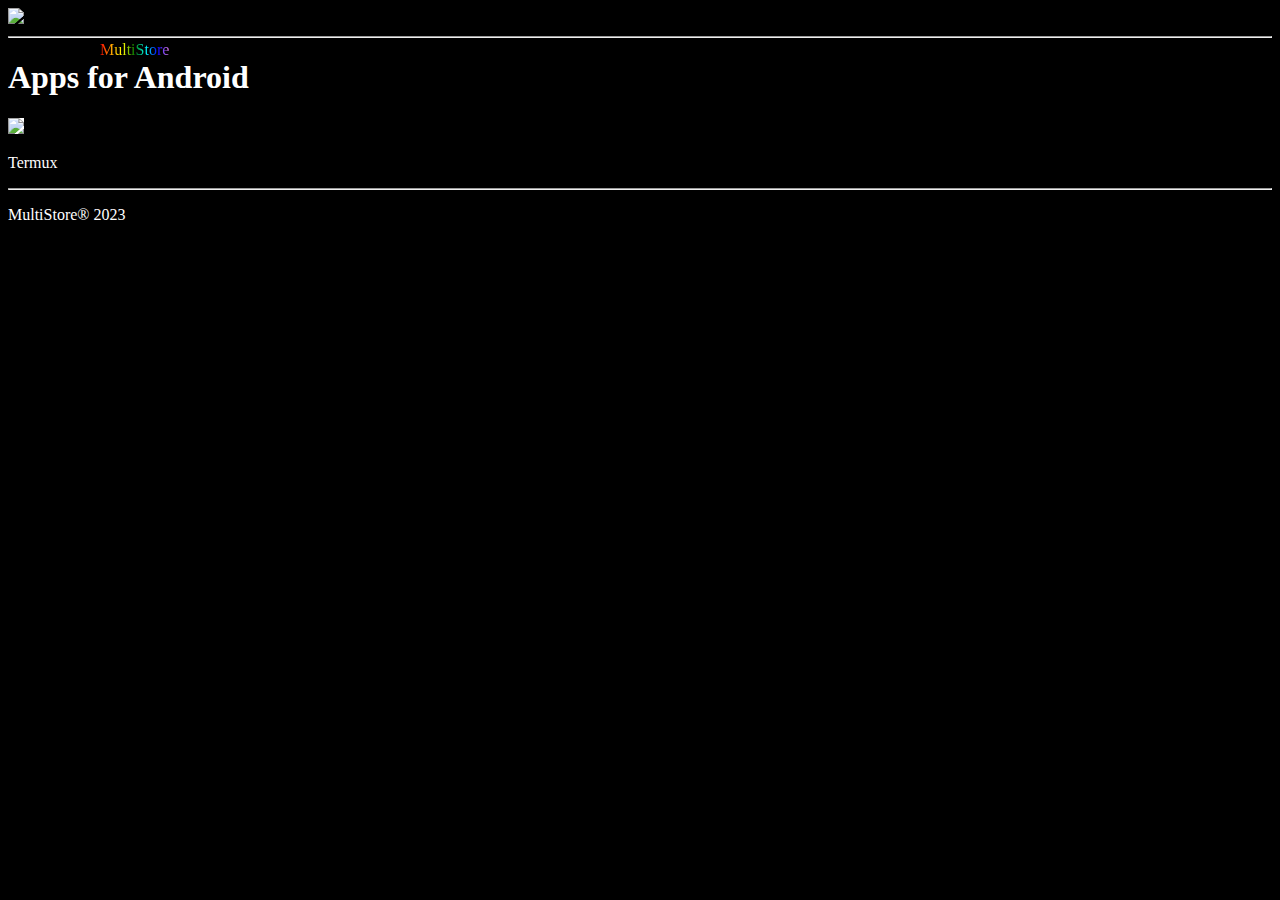
==== index.html @ 004f16f0 "Add files via upload" ====
<!DOCTYPE html>
<html>
<head>
	<title>MultiStore</title>
	<meta charset="UTF-8">
	<meta name="viewport" content="width=device-width, initial-scale=1.0">
	<link rel="stylesheet" type="text/css" href="Style/style.css">
</head>

<body>
	<header>
	    <img class="icon" src='pictures/icon.png' widht="78" height="78"></img>
	</header>
	<p class="name">MultiStore</p>
	<hr></hr>
	<h1>Apps for Android</h1>
	<a href="https://drive.google.com/uc?export=download&id=14rbu9-SWBIxub3PoxaUPR6YWnAGySJtK"><img class="termux" src="pictures/termux.png" width="48" hight="48"></img></a>
	<p>Termux</p>
	<hr></hr>
	<footer>
		<p>MultiStore® 2023</p>
	</footer>
</body>
</html>
---- Style/style.css ----
body {
    background-color: black;
}

p {
    color: white;
}

.name {
    background: linear-gradient(to right, red, orange, yellow, green, cyan, blue, violet);
  -webkit-background-clip: text;
  -webkit-text-fill-color: transparent;
  position: absolute;
  top: 25px;
  left: 100px;
}

h1 {
    color: white;
}

.termux {
    background-color: white;
}
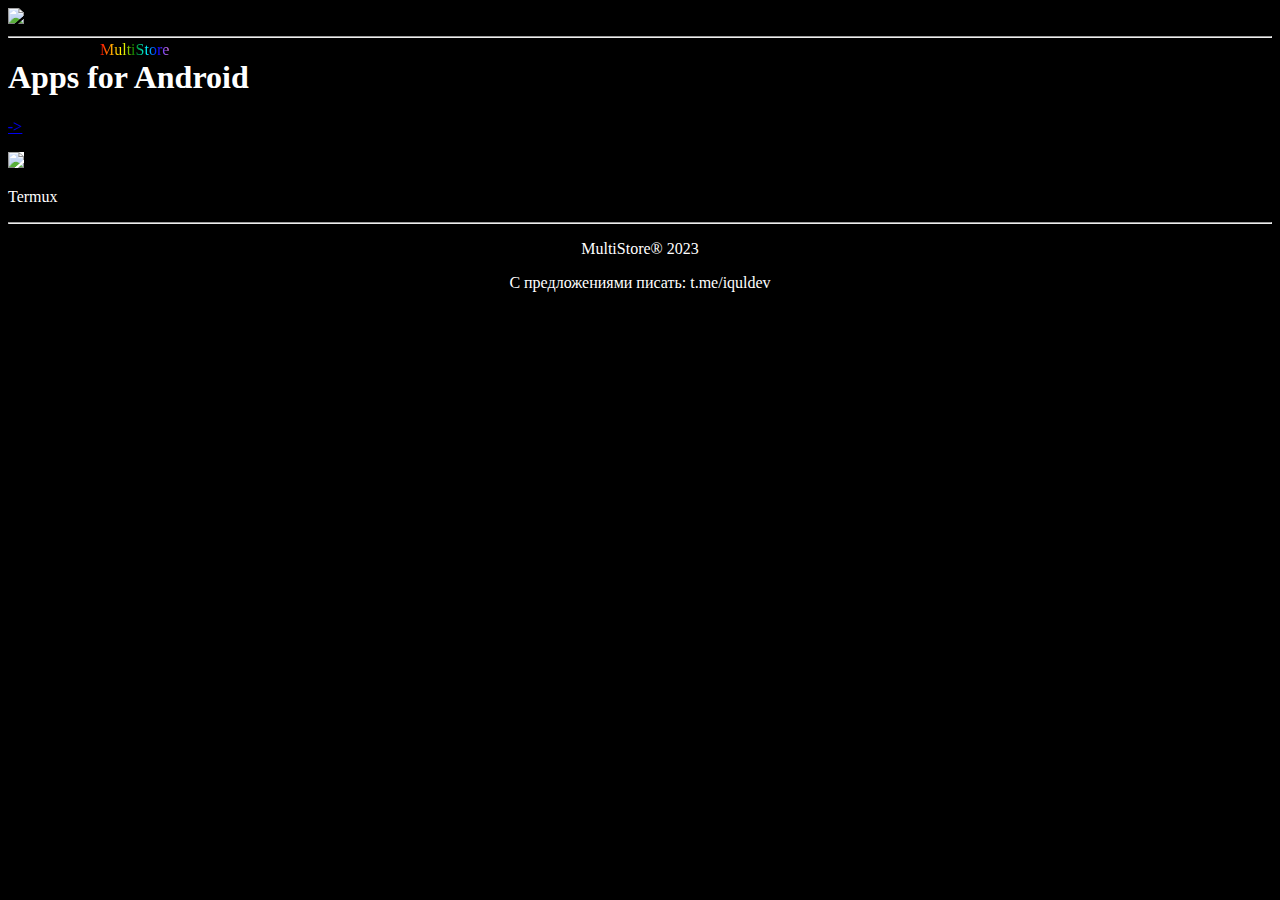
==== commit 99bfd0dd: "Update index.html" ====
--- a/index.html
+++ b/index.html
@@ -14,11 +14,13 @@
 	<p class="name">MultiStore</p>
 	<hr></hr>
 	<h1>Apps for Android</h1>
-	<a href="https://drive.google.com/uc?export=download&id=14rbu9-SWBIxub3PoxaUPR6YWnAGySJtK"><img class="termux" src="pictures/termux.png" width="48" hight="48"></img></a>
+	<a class="arrow" href="apk_apps.html">-></p>
+	<a href="https://www.dropbox.com/s/2rwmzgcn14pej1g/termux_app.apk?dl=1"><img class="termux" src="pictures/termux.png" width="48" hight="48"></img></a>
 	<p>Termux</p>
 	<hr></hr>
 	<footer>
-		<p>MultiStore® 2023</p>
+		<p align="center">MultiStore® 2023</p>
+		<p align="center">С предложениями писать: t.me/iquldev</p>
 	</footer>
 </body>
 </html>
--- a/Style/style.css
+++ b/Style/style.css
@@ -21,4 +21,6 @@
 
 .termux {
     background-color: white;
-}+}
+
+@import url('https://fonts.googleapis.com/css2?family=Montserrat:wght@500&display=swap');
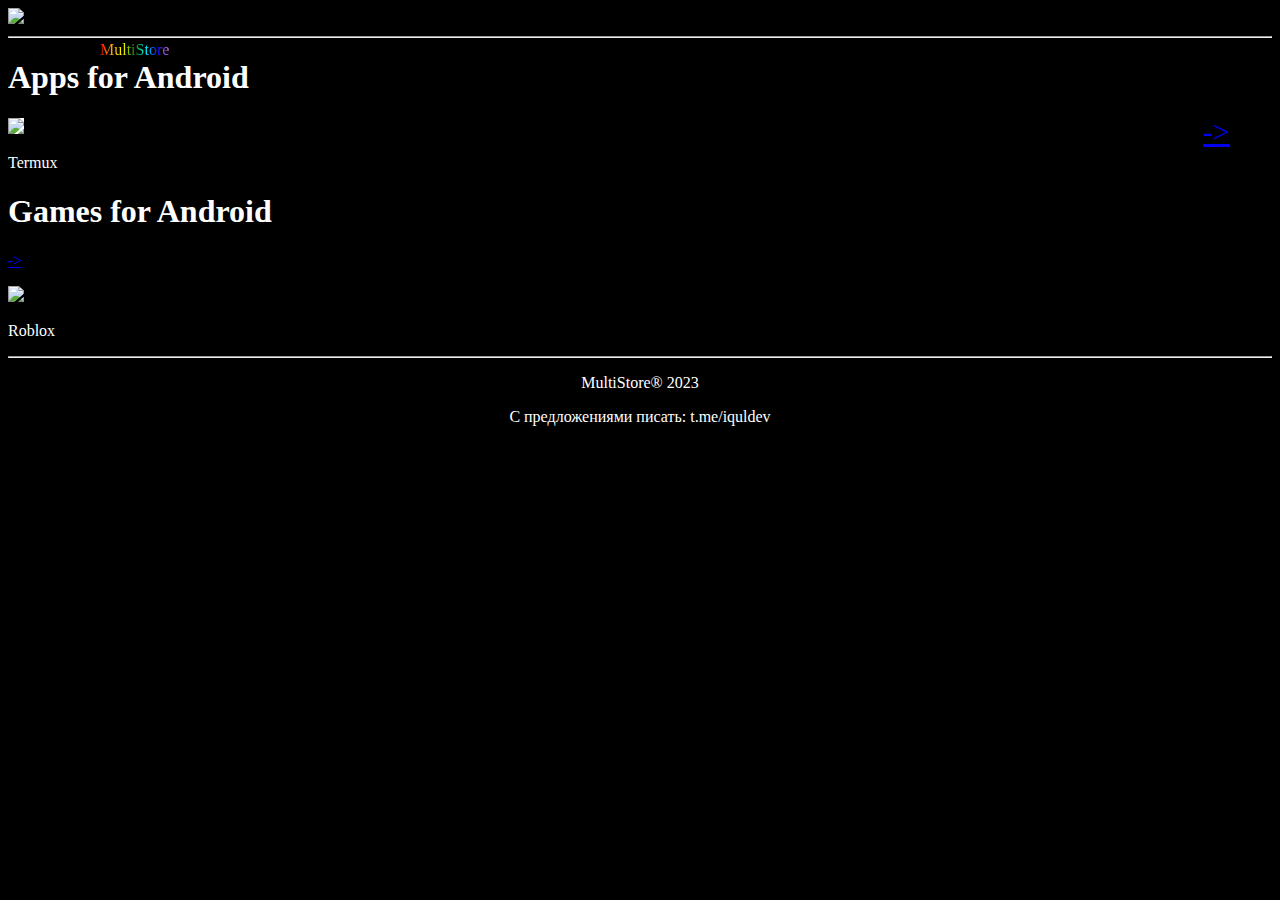
==== commit 4d7f28eb: "Update index.html" ====
--- a/index.html
+++ b/index.html
@@ -17,10 +17,13 @@
 	<a class="arrow" href="apk_apps.html">-></p>
 	<a href="https://www.dropbox.com/s/2rwmzgcn14pej1g/termux_app.apk?dl=1"><img class="termux" src="pictures/termux.png" width="48" hight="48"></img></a>
 	<p>Termux</p>
+	<h1>Games for Android</h1>
+	<a class="arrow_games" href="apk_games.html">-></p>
+	<a href="https://www.dropbox.com/s/zysi30qp5pn432n/com.roblox.client_2.565.360_1426.apk?dl=1"><img class="roblox" src="pictures/roblox.png" width="48" hight="48"></img></a>
+	<p>Roblox</p>
 	<hr></hr>
 	<footer>
 		<p align="center">MultiStore® 2023</p>
 		<p align="center">С предложениями писать: t.me/iquldev</p>
 	</footer>
 </body>
-</html>
--- a/Style/style.css
+++ b/Style/style.css
@@ -24,3 +24,17 @@
 }
 
 @import url('https://fonts.googleapis.com/css2?family=Montserrat:wght@500&display=swap');
+
+.arrow {
+    position: absolute;
+    top: 115px;
+    right: 50px;
+    font-size: 30px;
+}
+
+.home-1 {
+    position: absolute;
+    top: 115px;
+    right: 10px;
+    font-size: 30px;
+}
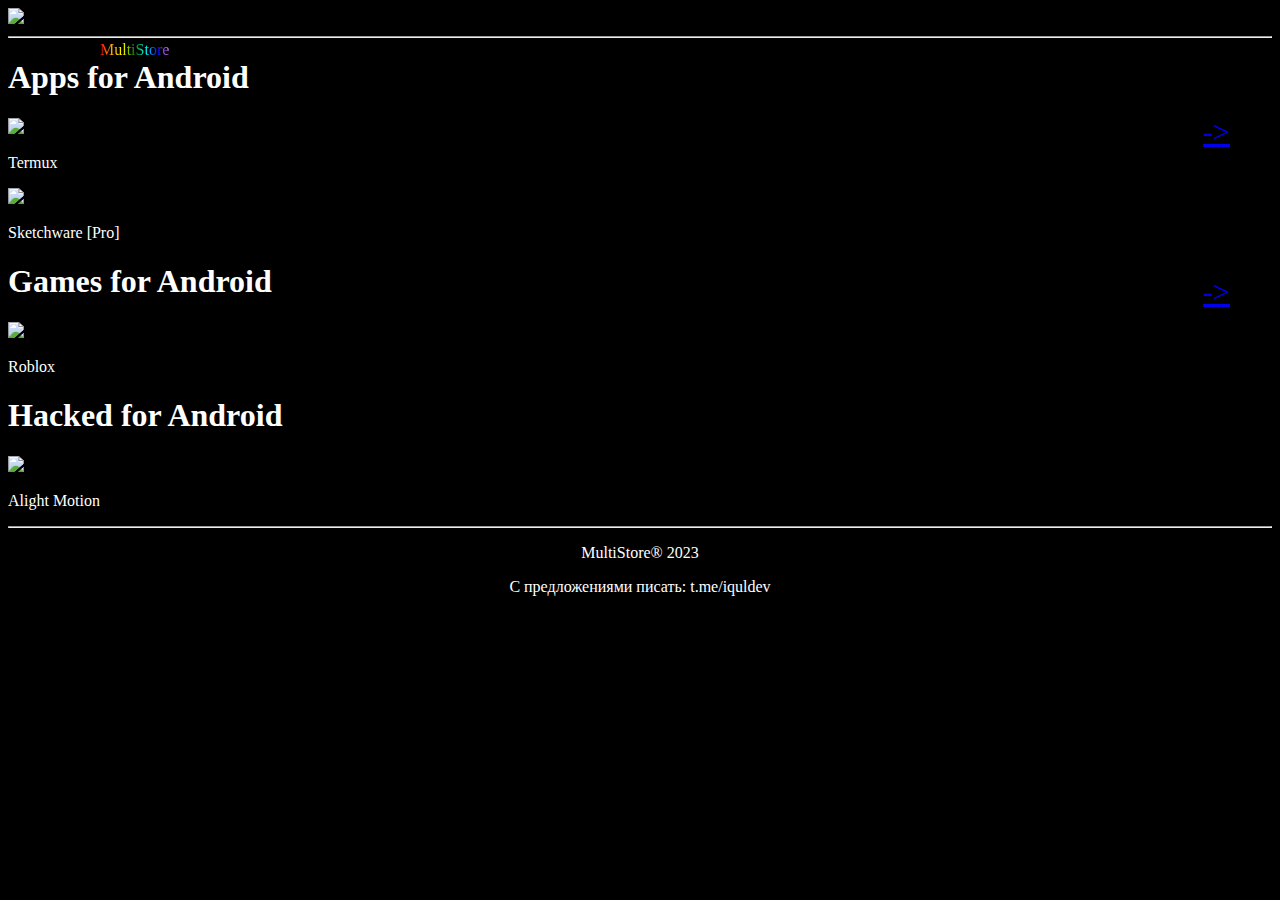
==== commit 0c7c2cf3: "Update index.html" ====
--- a/index.html
+++ b/index.html
@@ -13,17 +13,27 @@
 	</header>
 	<p class="name">MultiStore</p>
 	<hr></hr>
+
 	<h1>Apps for Android</h1>
 	<a class="arrow" href="apk_apps.html">-></p>
 	<a href="https://www.dropbox.com/s/2rwmzgcn14pej1g/termux_app.apk?dl=1"><img class="termux" src="pictures/termux.png" width="48" hight="48"></img></a>
 	<p>Termux</p>
+	<a href="https://www.dropbox.com/s/jvw96wzser964ns/sketchware_pro_v6.3.0_remod.apk?dl=1"><img class="sketchware" src="pictures/sketchware.png" width="48" hight="48"></img></a>
+	<p class="sketchware_name">Sketchware [Pro]</p>
+
 	<h1>Games for Android</h1>
 	<a class="arrow_games" href="apk_games.html">-></p>
 	<a href="https://www.dropbox.com/s/zysi30qp5pn432n/com.roblox.client_2.565.360_1426.apk?dl=1"><img class="roblox" src="pictures/roblox.png" width="48" hight="48"></img></a>
 	<p>Roblox</p>
+	
+	<h1>Hacked for Android</h1>
+	<a href="https://www.dropbox.com/s/bsyl6lvs47dwhr3/alight.apk?dl=1"><img class="alight" src="pictures/alight.png" width="48" hight="48"></img></a>
+	<p>Alight Motion</p>
+
 	<hr></hr>
 	<footer>
 		<p align="center">MultiStore® 2023</p>
 		<p align="center">С предложениями писать: t.me/iquldev</p>
 	</footer>
 </body>
+</html>
--- a/Style/style.css
+++ b/Style/style.css
@@ -19,10 +19,6 @@
     color: white;
 }
 
-.termux {
-    background-color: white;
-}
-
 @import url('https://fonts.googleapis.com/css2?family=Montserrat:wght@500&display=swap');
 
 .arrow {
@@ -38,3 +34,17 @@
     right: 10px;
     font-size: 30px;
 }
+
+.arrow_games {
+    position: absolute;
+    top: 275px;
+    right: 50px;
+    font-size: 30px;
+}
+
+.home-2 {
+    position: absolute;
+    top: 115px;
+    right: 10px;
+    font-size: 30px;
+}
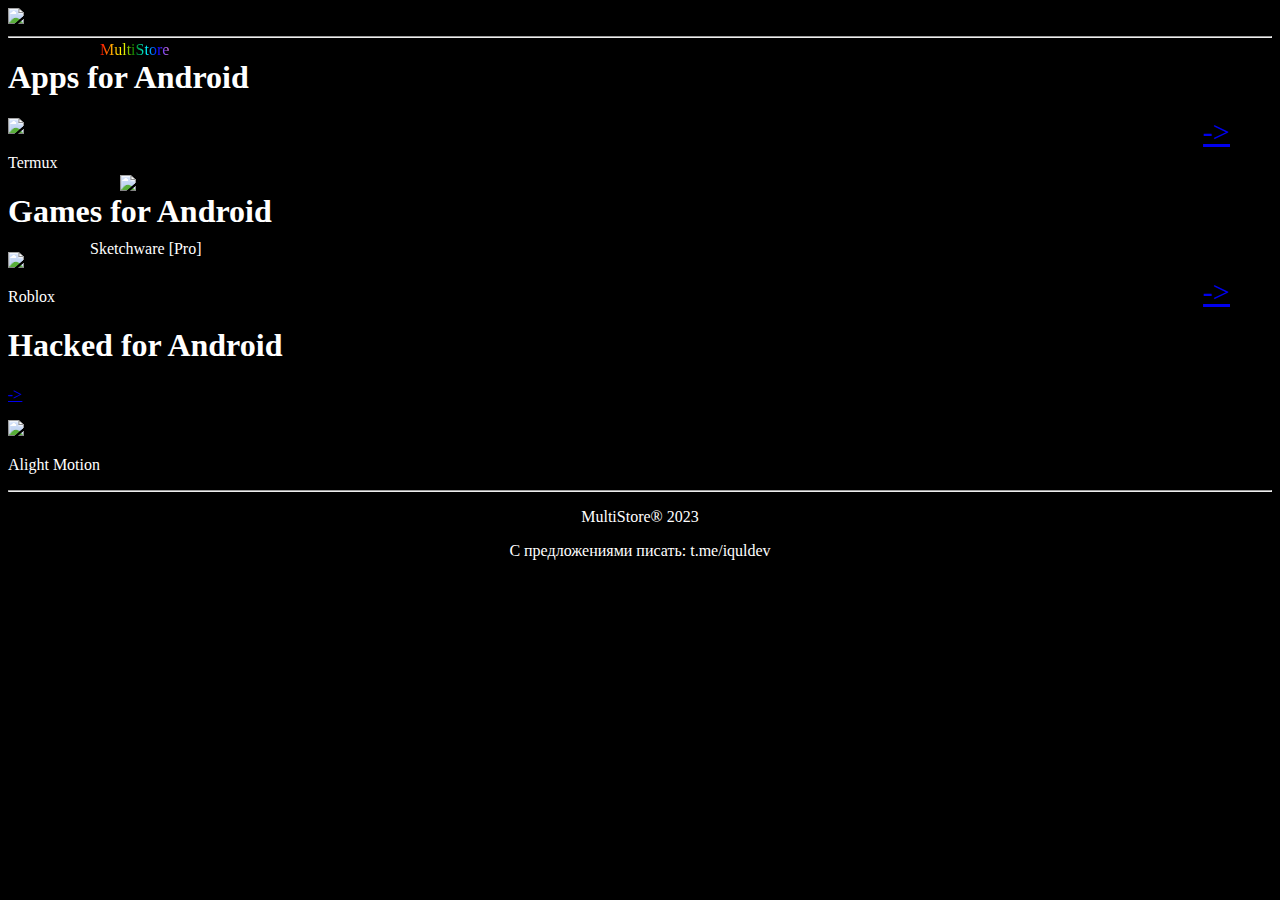
==== commit cdfaa8f5: "Update index.html" ====
--- a/index.html
+++ b/index.html
@@ -27,6 +27,7 @@
 	<p>Roblox</p>
 	
 	<h1>Hacked for Android</h1>
+	<a class="arrow_hacked" href="apk_hacked.html">-></p>
 	<a href="https://www.dropbox.com/s/bsyl6lvs47dwhr3/alight.apk?dl=1"><img class="alight" src="pictures/alight.png" width="48" hight="48"></img></a>
 	<p>Alight Motion</p>
 
--- a/Style/style.css
+++ b/Style/style.css
@@ -48,3 +48,15 @@
     right: 10px;
     font-size: 30px;
 }
+
+.sketchware {
+    position: absolute;
+    top: 175px;
+    left: 120px;
+}
+
+.sketchware_name {
+    position: absolute;
+    top: 224px;
+    left: 90px;
+}
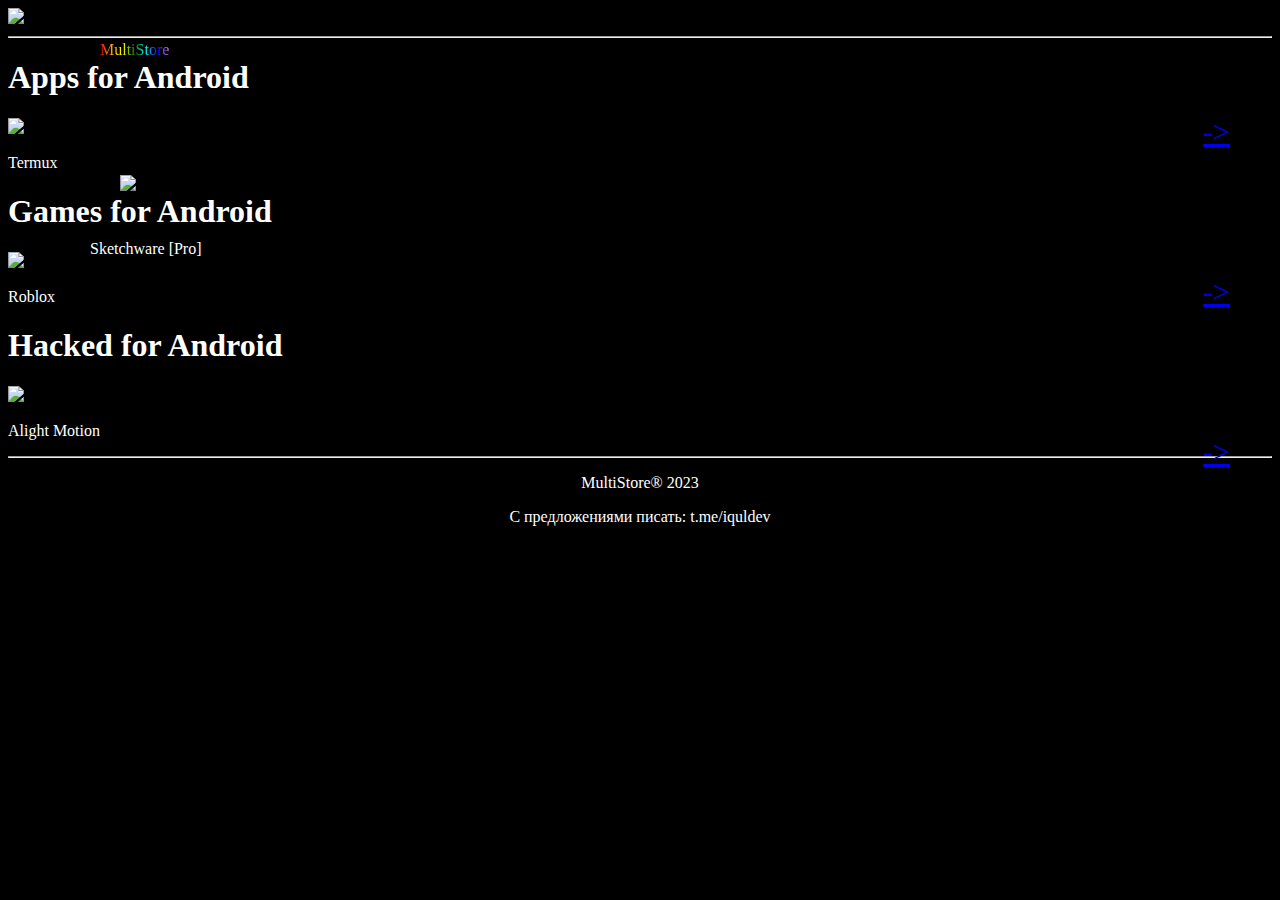
==== commit 797159a8: "Update index.html" ====
--- a/index.html
+++ b/index.html
@@ -5,6 +5,7 @@
 	<meta charset="UTF-8">
 	<meta name="viewport" content="width=device-width, initial-scale=1.0">
 	<link rel="stylesheet" type="text/css" href="Style/style.css">
+	<link href="https://fonts.googleapis.com/css?family=Montserrat:100,100i,200,200i,300,400&display=swap" rel="stylesheet">
 </head>
 
 <body>
--- a/Style/style.css
+++ b/Style/style.css
@@ -42,6 +42,13 @@
     font-size: 30px;
 }
 
+.arrow_hacked {
+    position: absolute;
+    top: 435px;
+    right: 50px;
+    font-size: 30px;
+}
+
 .home-2 {
     position: absolute;
     top: 115px;
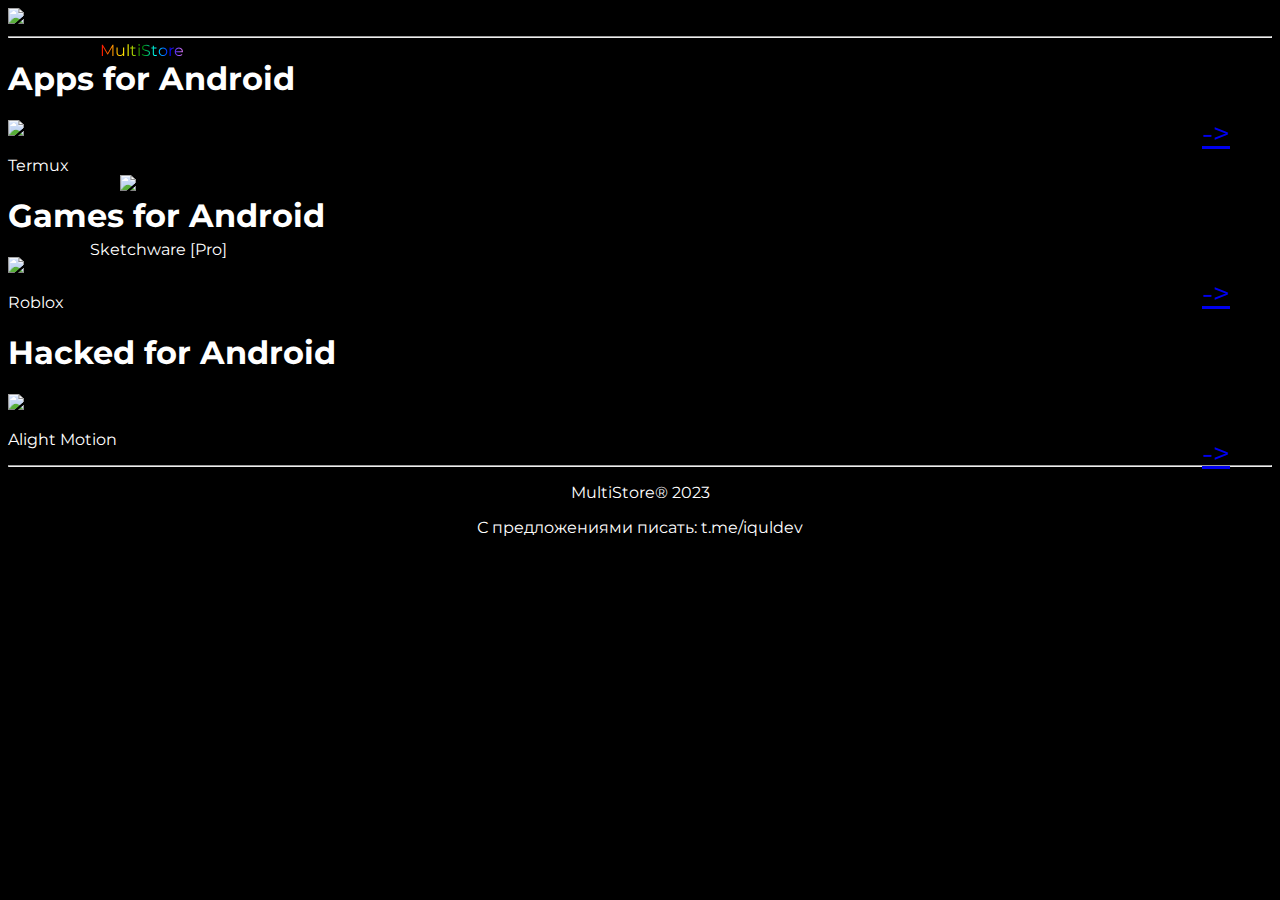
==== commit 3c2027b1: "Update index.html" ====
--- a/index.html
+++ b/index.html
@@ -8,6 +8,30 @@
 	<link href="https://fonts.googleapis.com/css?family=Montserrat:100,100i,200,200i,300,400&display=swap" rel="stylesheet">
 </head>
 
+<script type="module">
+  // Import the functions you need from the SDKs you need
+  import { initializeApp } from "https://www.gstatic.com/firebasejs/9.17.2/firebase-app.js";
+  import { getAnalytics } from "https://www.gstatic.com/firebasejs/9.17.2/firebase-analytics.js";
+  // TODO: Add SDKs for Firebase products that you want to use
+  // https://firebase.google.com/docs/web/setup#available-libraries
+
+  // Your web app's Firebase configuration
+  // For Firebase JS SDK v7.20.0 and later, measurementId is optional
+  const firebaseConfig = {
+    apiKey: "AIzaSyBO6yxOmSf00fTIz_HbcHUDdfVtKG2Mrlw",
+    authDomain: "multistore-d79b7.firebaseapp.com",
+    projectId: "multistore-d79b7",
+    storageBucket: "multistore-d79b7.appspot.com",
+    messagingSenderId: "58662845882",
+    appId: "1:58662845882:web:106ba50495998a191b7183",
+    measurementId: "G-LGZEEBJ7QR"
+  };
+
+  // Initialize Firebase
+  const app = initializeApp(firebaseConfig);
+  const analytics = getAnalytics(app);
+</script>
+
 <body>
 	<header>
 	    <img class="icon" src='pictures/icon.png' widht="78" height="78"></img>
@@ -15,6 +39,7 @@
 	<p class="name">MultiStore</p>
 	<hr></hr>
 
+<div class="allapps">
 	<h1>Apps for Android</h1>
 	<a class="arrow" href="apk_apps.html">-></p>
 	<a href="https://www.dropbox.com/s/2rwmzgcn14pej1g/termux_app.apk?dl=1"><img class="termux" src="pictures/termux.png" width="48" hight="48"></img></a>
@@ -31,6 +56,7 @@
 	<a class="arrow_hacked" href="apk_hacked.html">-></p>
 	<a href="https://www.dropbox.com/s/bsyl6lvs47dwhr3/alight.apk?dl=1"><img class="alight" src="pictures/alight.png" width="48" hight="48"></img></a>
 	<p>Alight Motion</p>
+</div>
 
 	<hr></hr>
 	<footer>
--- a/Style/style.css
+++ b/Style/style.css
@@ -1,5 +1,6 @@
 body {
     background-color: black;
+    font-family: 'Montserrat', sans-serif;
 }
 
 p {
